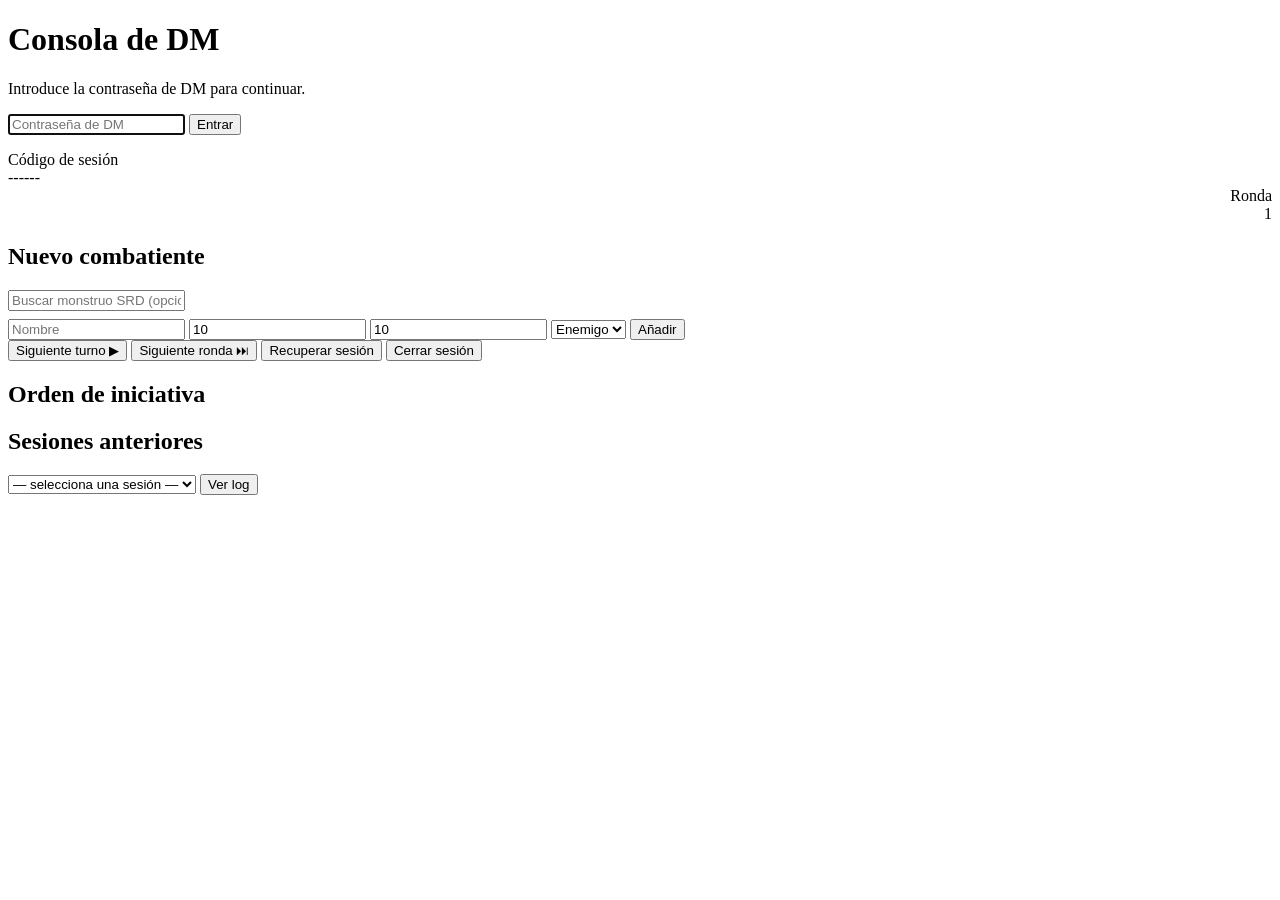
==== frontend/dm.html @ 6803d47a "MVP inicial: combate LAN + bestiario SRD (Fase 1)" ====
<!DOCTYPE html>
<html lang="es">
<head>
<meta charset="utf-8">
<meta name="viewport" content="width=device-width, initial-scale=1">
<title>DM · Combate D&D 5e</title>
<link rel="stylesheet" href="/static/app.css">
</head>
<body>

<div id="login-view" class="card-view">
  <h1>Consola de DM</h1>
  <p class="hp-text">Introduce la contraseña de DM para continuar.</p>
  <form id="login-form">
    <input id="login-pw" type="password" placeholder="Contraseña de DM" required autofocus>
    <button type="submit" class="primary">Entrar</button>
  </form>
  <p id="login-error" class="error"></p>
</div>

<div id="main-view" class="hidden">

<header class="topbar">
  <div>
    <div class="label">Código de sesión</div>
    <div id="session-code" class="code">------</div>
  </div>
  <div style="text-align:right">
    <div class="label">Ronda</div>
    <div id="round" class="round">1</div>
  </div>
</header>

<div id="banner" class="banner hidden"></div>

<section class="panel">
  <h2>Nuevo combatiente</h2>
  <input id="f-monster-search" list="srd-monsters"
         placeholder="Buscar monstruo SRD (opcional)…"
         autocomplete="off" style="margin-bottom:8px">
  <datalist id="srd-monsters"></datalist>
  <input type="hidden" id="f-srd-index" value="">
  <form id="add-form" class="grid-form">
    <input id="f-name" placeholder="Nombre" maxlength="40" required>
    <input id="f-hp" type="number" min="1" value="10" placeholder="HP max" required>
    <input id="f-init" type="number" value="10" placeholder="Iniciativa" required>
    <select id="f-kind">
      <option value="enemy">Enemigo</option>
      <option value="pc">PJ</option>
    </select>
    <button type="submit" class="primary">Añadir</button>
  </form>
</section>

<section class="panel">
  <div class="row-actions">
    <button id="btn-next-turn" class="primary">Siguiente turno ▶</button>
    <button id="btn-next-round">Siguiente ronda ⏭</button>
    <button id="btn-recover">Recuperar sesión</button>
    <button id="btn-close" class="danger">Cerrar sesión</button>
  </div>
</section>

<section class="panel">
  <h2>Orden de iniciativa</h2>
  <div id="combatants" class="combatants"></div>
</section>

<section class="panel">
  <h2>Sesiones anteriores</h2>
  <div class="row-actions" style="margin-bottom:10px">
    <select id="log-selector" style="flex:1">
      <option value="">— selecciona una sesión —</option>
    </select>
    <button id="btn-load-log">Ver log</button>
  </div>
  <pre id="log-view" class="log-view hidden"></pre>
</section>

</div><!-- #main-view -->

<script src="/static/common.js"></script>
<script src="/static/dm.js"></script>
</body>
</html>
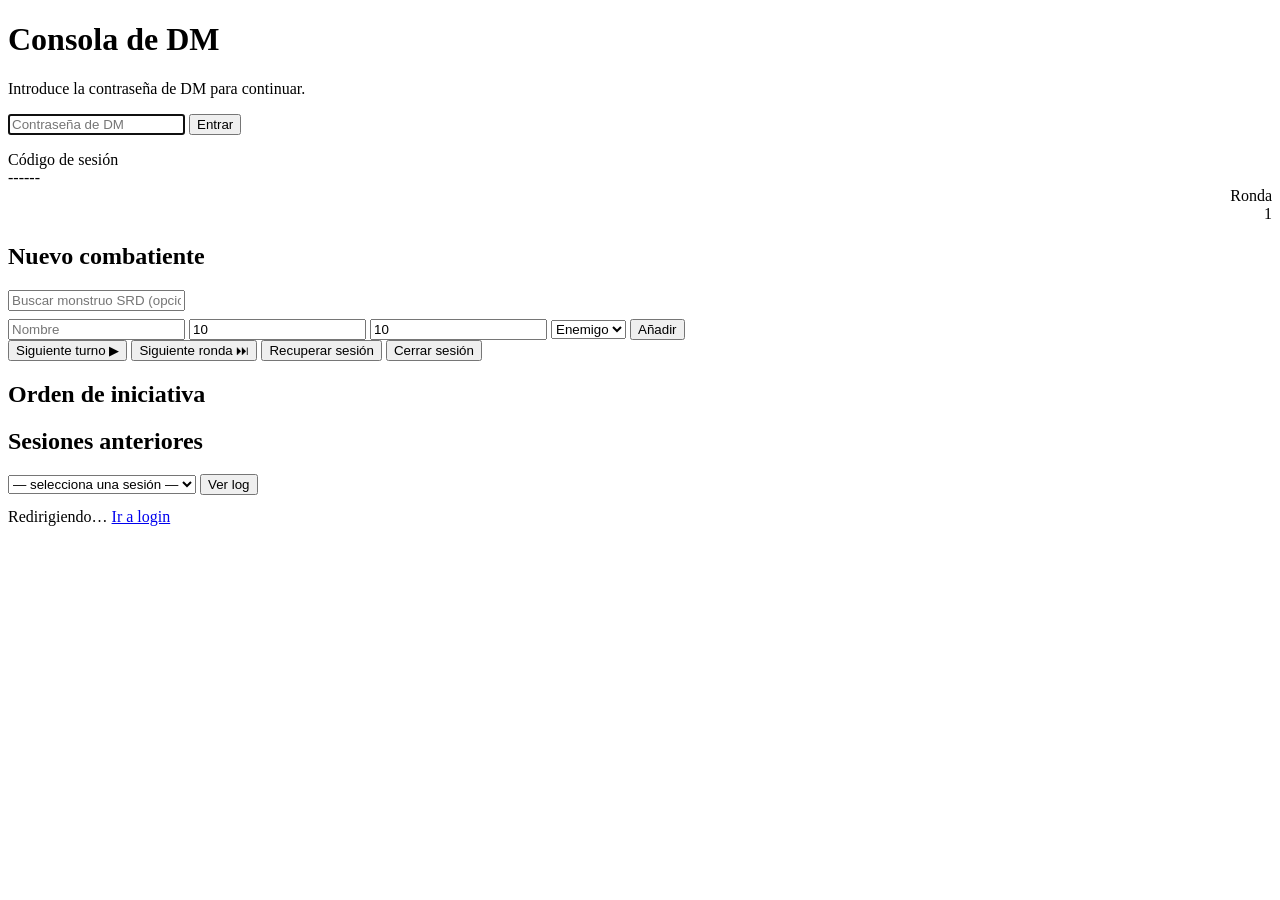
==== commit 1c574f39: "feat(phase-2.1): entrada con cuenta a /dm y /player - backend: POST /api/campaigns/{id}/open-session" ====
--- a/frontend/dm.html
+++ b/frontend/dm.html
@@ -79,6 +79,10 @@
 
 </div><!-- #main-view -->
 
+<div id="dm-redirect" class="hidden">
+  Redirigiendo… <a href="/dm-login">Ir a login</a>
+</div>
+
 <script src="/static/common.js"></script>
 <script src="/static/dm.js"></script>
 </body>
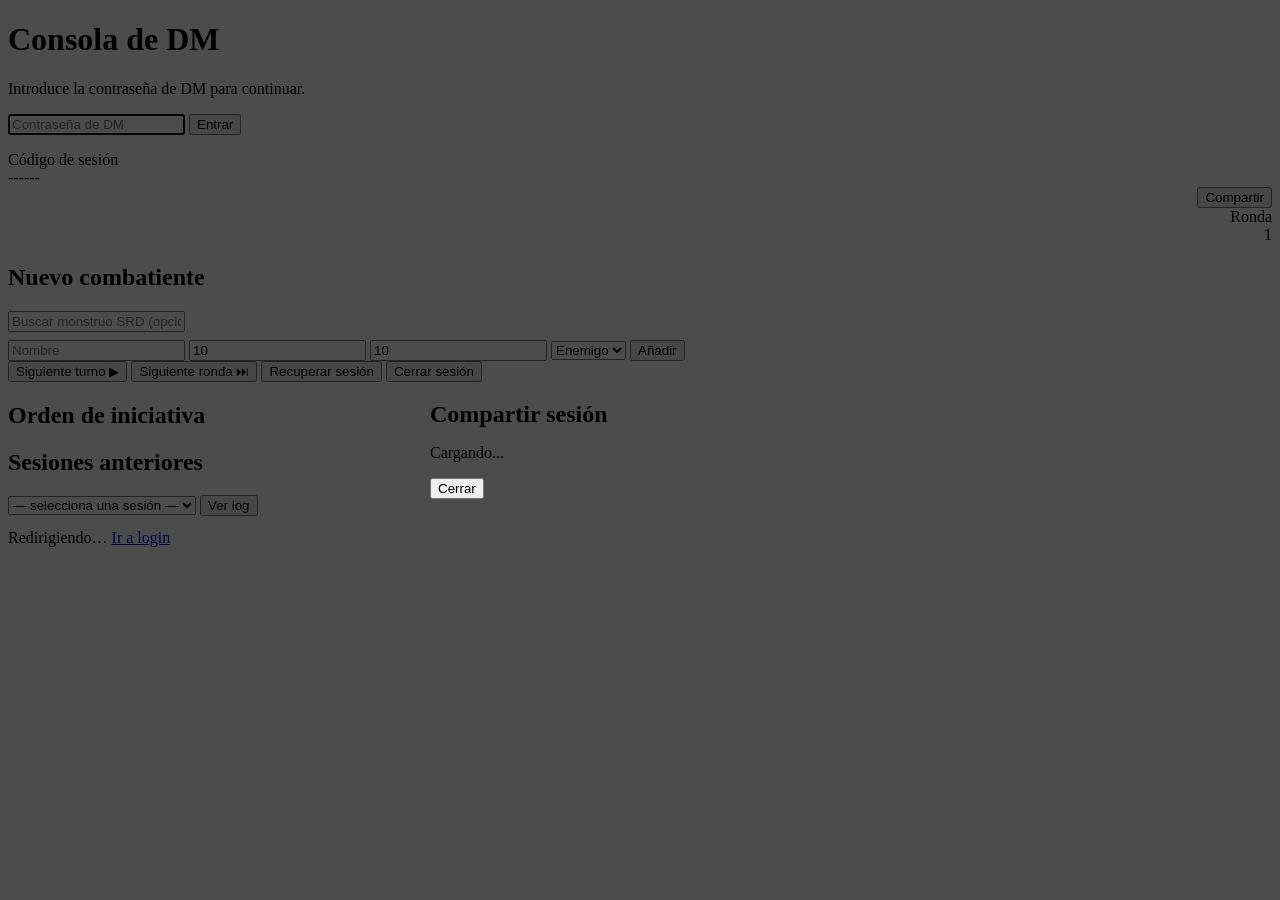
==== commit c41bd4d9: "feat(2.1.1)+fix(2.1.1): Compartir con QR + 4 fixes de auditoría feat: - /api/network-info y /api/qr." ====
--- a/frontend/dm.html
+++ b/frontend/dm.html
@@ -26,6 +26,7 @@
     <div id="session-code" class="code">------</div>
   </div>
   <div style="text-align:right">
+    <button id="btn-share" class="small" type="button">Compartir</button>
     <div class="label">Ronda</div>
     <div id="round" class="round">1</div>
   </div>
@@ -83,6 +84,16 @@
   Redirigiendo… <a href="/dm-login">Ir a login</a>
 </div>
 
+<div id="share-modal" class="hidden" style="position:fixed;top:0;left:0;right:0;bottom:0;background:rgba(0,0,0,.7);z-index:100;display:flex;align-items:center;justify-content:center;padding:16px">
+  <div style="background:var(--panel);border:1px solid var(--border);border-radius:12px;padding:20px;max-width:420px;width:100%">
+    <h2 style="margin:0 0 10px">Compartir sesión</h2>
+    <div id="share-modal-content"><p class="hp-text">Cargando...</p></div>
+    <div class="row-actions" style="margin-top:12px">
+      <button id="btn-share-close" type="button">Cerrar</button>
+    </div>
+  </div>
+</div>
+
 <script src="/static/common.js"></script>
 <script src="/static/dm.js"></script>
 </body>
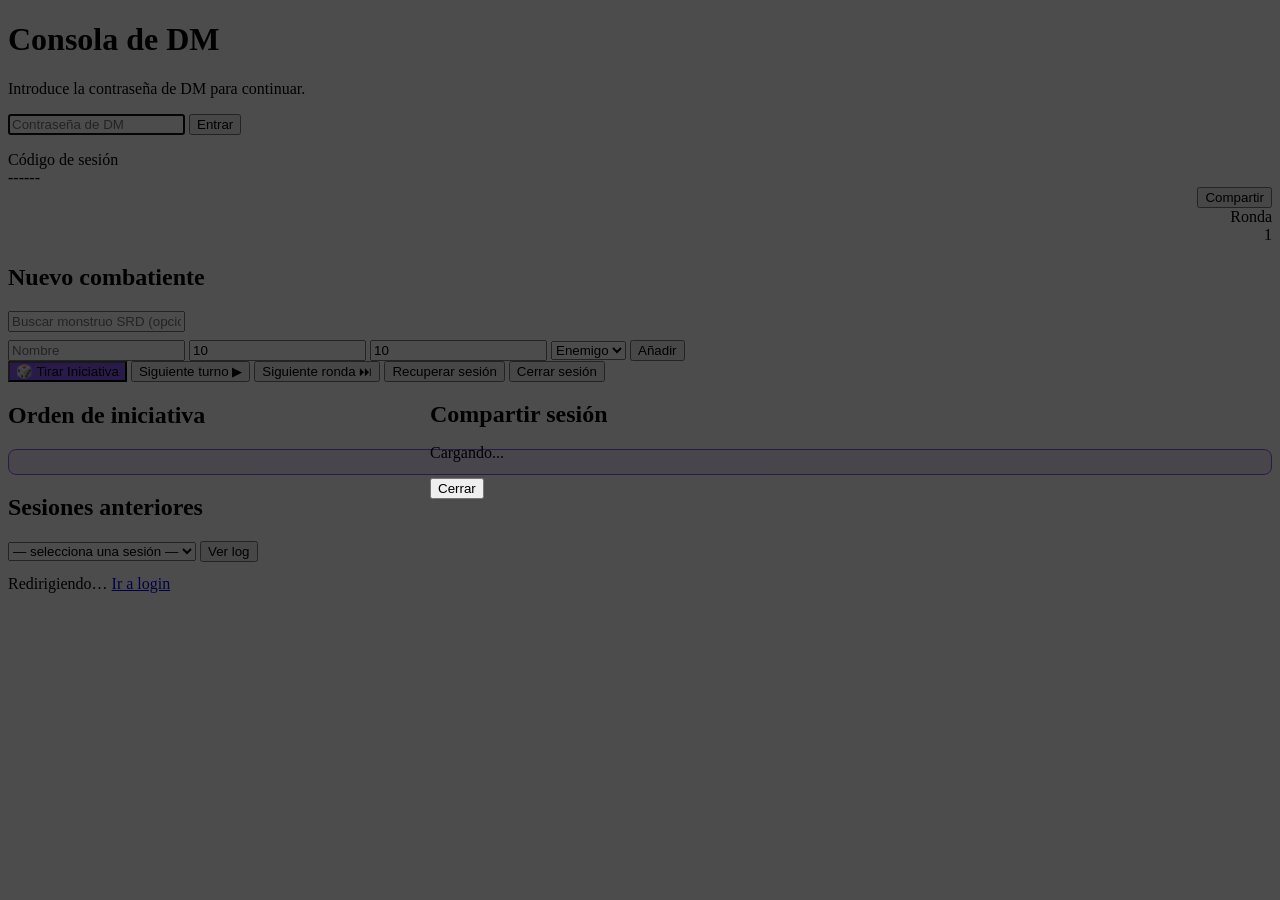
==== commit f8c7b8b1: "Fase 2.4.1: iniciativa interactiva + superusuario + DM edita fichas" ====
--- a/frontend/dm.html
+++ b/frontend/dm.html
@@ -4,7 +4,7 @@
 <meta charset="utf-8">
 <meta name="viewport" content="width=device-width, initial-scale=1">
 <title>DM · Combate D&D 5e</title>
-<link rel="stylesheet" href="/static/app.css">
+<link rel="stylesheet" href="/static/app.css?v=2.4">
 </head>
 <body>
 
@@ -55,6 +55,7 @@
 
 <section class="panel">
   <div class="row-actions">
+    <button id="btn-roll-initiative" class="primary" style="background:#8b5cf6">🎲 Tirar Iniciativa</button>
     <button id="btn-next-turn" class="primary">Siguiente turno ▶</button>
     <button id="btn-next-round">Siguiente ronda ⏭</button>
     <button id="btn-recover">Recuperar sesión</button>
@@ -64,6 +65,7 @@
 
 <section class="panel">
   <h2>Orden de iniciativa</h2>
+  <div id="initiative-tracker" class="hidden" style="margin-bottom:12px;padding:12px;background:rgba(139,92,246,0.12);border:1px solid #8b5cf6;border-radius:8px"></div>
   <div id="combatants" class="combatants"></div>
 </section>
 
@@ -94,7 +96,7 @@
   </div>
 </div>
 
-<script src="/static/common.js"></script>
-<script src="/static/dm.js"></script>
+<script src="/static/common.js?v=2.4"></script>
+<script src="/static/dm.js?v=2.4"></script>
 </body>
 </html>
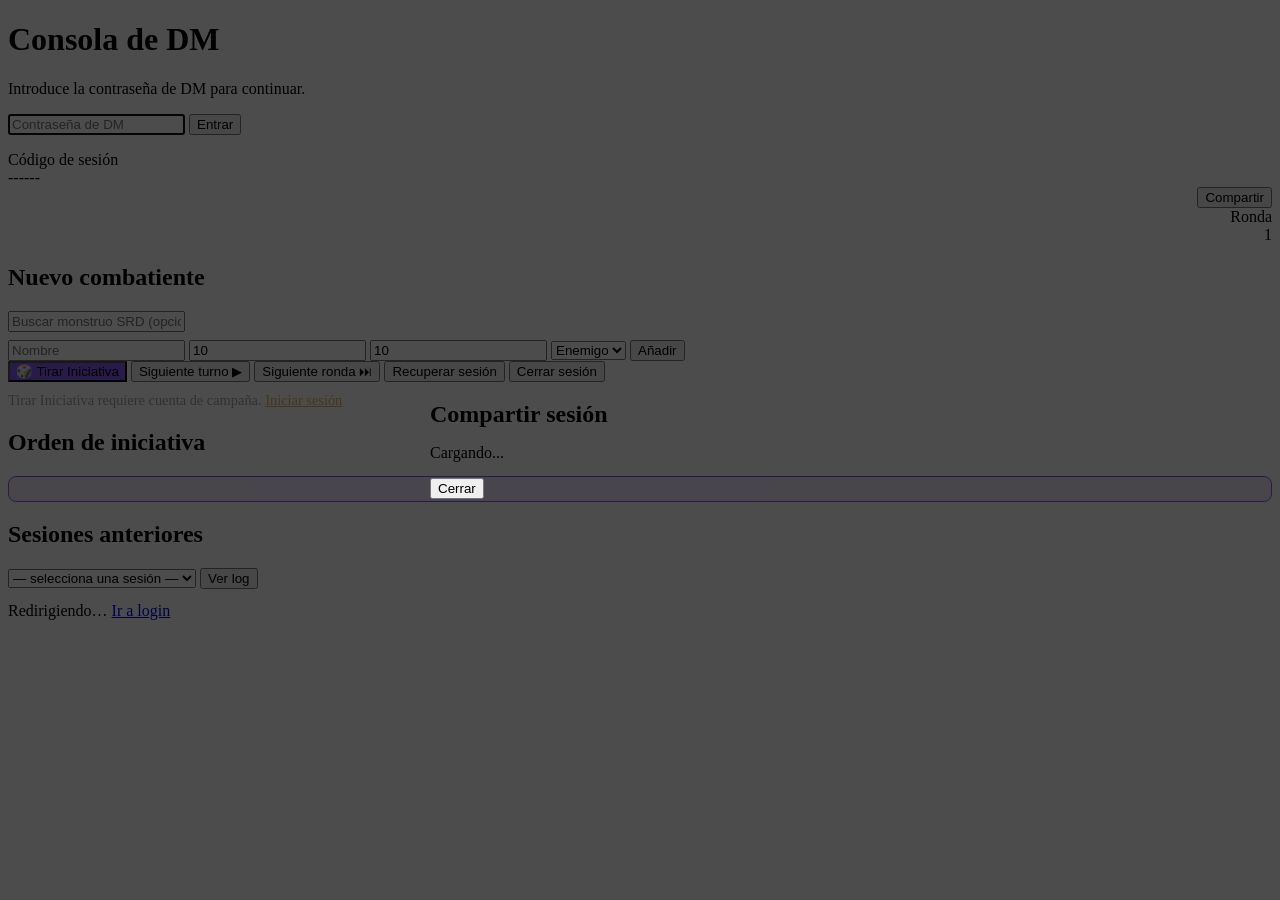
==== commit e6195b6b: "Fase 2.4.1b: guard legacy DM en botón Tirar Iniciativa" ====
--- a/frontend/dm.html
+++ b/frontend/dm.html
@@ -4,7 +4,7 @@
 <meta charset="utf-8">
 <meta name="viewport" content="width=device-width, initial-scale=1">
 <title>DM · Combate D&D 5e</title>
-<link rel="stylesheet" href="/static/app.css?v=2.4">
+<link rel="stylesheet" href="/static/app.css?v=2.4.1">
 </head>
 <body>
 
@@ -61,6 +61,9 @@
     <button id="btn-recover">Recuperar sesión</button>
     <button id="btn-close" class="danger">Cerrar sesión</button>
   </div>
+  <div id="legacy-initiative-note" class="hidden" style="margin-top:10px;font-size:0.9rem;color:#9ca3af">
+    Tirar Iniciativa requiere cuenta de campaña. <a href="/campaigns" style="color:var(--accent, #e0b45c);text-decoration:underline">Iniciar sesión</a>
+  </div>
 </section>
 
 <section class="panel">
@@ -96,7 +99,7 @@
   </div>
 </div>
 
-<script src="/static/common.js?v=2.4"></script>
-<script src="/static/dm.js?v=2.4"></script>
+<script src="/static/common.js?v=2.4.1"></script>
+<script src="/static/dm.js?v=2.4.1"></script>
 </body>
 </html>
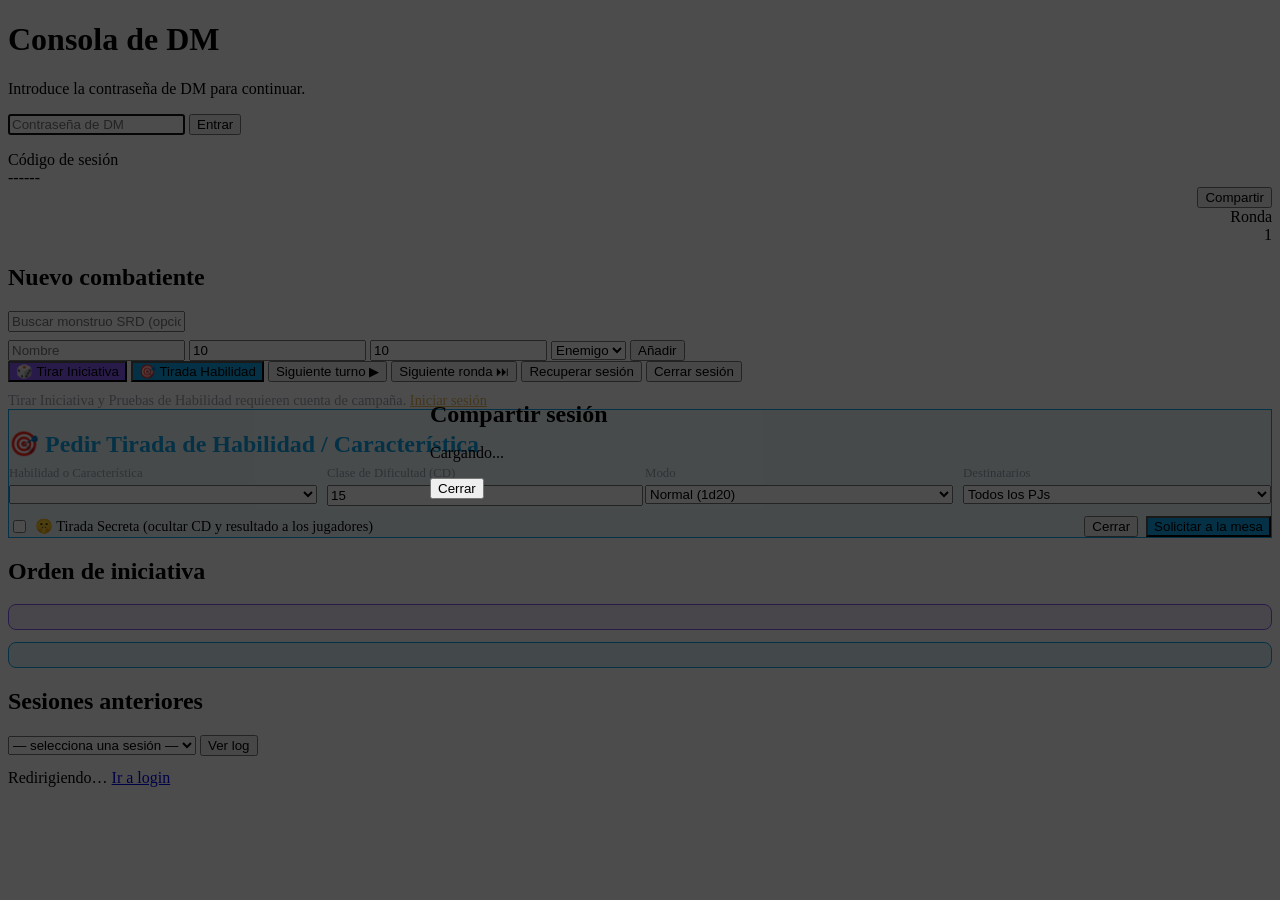
==== commit 6321cc3f: "Fase 2.4.2 & L1: tiradas de habilidad (checks), reconciliación bridge legacy y roadmap maestro" ====
--- a/frontend/dm.html
+++ b/frontend/dm.html
@@ -4,7 +4,7 @@
 <meta charset="utf-8">
 <meta name="viewport" content="width=device-width, initial-scale=1">
 <title>DM · Combate D&D 5e</title>
-<link rel="stylesheet" href="/static/app.css?v=2.4.1">
+<link rel="stylesheet" href="/static/app.css?v=2.4.2">
 </head>
 <body>
 
@@ -56,19 +56,59 @@
 <section class="panel">
   <div class="row-actions">
     <button id="btn-roll-initiative" class="primary" style="background:#8b5cf6">🎲 Tirar Iniciativa</button>
+    <button id="btn-open-check-panel" class="primary" style="background:#0ea5e9">🎯 Tirada Habilidad</button>
     <button id="btn-next-turn" class="primary">Siguiente turno ▶</button>
     <button id="btn-next-round">Siguiente ronda ⏭</button>
     <button id="btn-recover">Recuperar sesión</button>
     <button id="btn-close" class="danger">Cerrar sesión</button>
   </div>
   <div id="legacy-initiative-note" class="hidden" style="margin-top:10px;font-size:0.9rem;color:#9ca3af">
-    Tirar Iniciativa requiere cuenta de campaña. <a href="/campaigns" style="color:var(--accent, #e0b45c);text-decoration:underline">Iniciar sesión</a>
+    Tirar Iniciativa y Pruebas de Habilidad requieren cuenta de campaña. <a href="/campaigns" style="color:var(--accent, #e0b45c);text-decoration:underline">Iniciar sesión</a>
+  </div>
+</section>
+
+<section id="check-panel" class="panel hidden" style="border:1px solid #0ea5e9;background:rgba(14,165,233,0.06);margin-bottom:12px">
+  <h2 style="color:#0ea5e9;margin-bottom:8px">🎯 Pedir Tirada de Habilidad / Característica</h2>
+  <div style="display:grid;grid-template-columns:repeat(auto-fit, minmax(180px, 1fr));gap:10px;margin-bottom:10px">
+    <div>
+      <label style="font-size:0.8rem;color:#9ca3af;display:block;margin-bottom:4px">Habilidad o Característica</label>
+      <select id="check-select-skill" style="width:100%"></select>
+    </div>
+    <div>
+      <label style="font-size:0.8rem;color:#9ca3af;display:block;margin-bottom:4px">Clase de Dificultad (CD)</label>
+      <input id="check-dc" type="number" min="1" max="40" value="15" style="width:100%">
+    </div>
+    <div>
+      <label style="font-size:0.8rem;color:#9ca3af;display:block;margin-bottom:4px">Modo</label>
+      <select id="check-advantage-mode" style="width:100%">
+        <option value="normal">Normal (1d20)</option>
+        <option value="advantage">Ventaja (2d20kh1)</option>
+        <option value="disadvantage">Desventaja (2d20kl1)</option>
+      </select>
+    </div>
+    <div>
+      <label style="font-size:0.8rem;color:#9ca3af;display:block;margin-bottom:4px">Destinatarios</label>
+      <select id="check-targets" style="width:100%">
+        <option value="all_pcs">Todos los PJs</option>
+      </select>
+    </div>
+  </div>
+  <div style="display:flex;align-items:center;justify-content:space-between;flex-wrap:wrap;gap:10px;margin-top:10px">
+    <label style="display:flex;align-items:center;gap:6px;cursor:pointer;font-size:0.9rem">
+      <input type="checkbox" id="check-is-secret">
+      <span>🤫 Tirada Secreta (ocultar CD y resultado a los jugadores)</span>
+    </label>
+    <div style="display:flex;gap:8px">
+      <button id="btn-close-check-panel" type="button" class="small">Cerrar</button>
+      <button id="btn-send-check-request" type="button" class="primary small" style="background:#0ea5e9">Solicitar a la mesa</button>
+    </div>
   </div>
 </section>
 
 <section class="panel">
   <h2>Orden de iniciativa</h2>
   <div id="initiative-tracker" class="hidden" style="margin-bottom:12px;padding:12px;background:rgba(139,92,246,0.12);border:1px solid #8b5cf6;border-radius:8px"></div>
+  <div id="check-tracker" class="hidden" style="margin-bottom:12px;padding:12px;background:rgba(14,165,233,0.12);border:1px solid #0ea5e9;border-radius:8px"></div>
   <div id="combatants" class="combatants"></div>
 </section>
 
@@ -99,7 +139,7 @@
   </div>
 </div>
 
-<script src="/static/common.js?v=2.4.1"></script>
-<script src="/static/dm.js?v=2.4.1"></script>
+<script src="/static/common.js?v=2.4.2"></script>
+<script src="/static/dm.js?v=2.4.2"></script>
 </body>
 </html>
